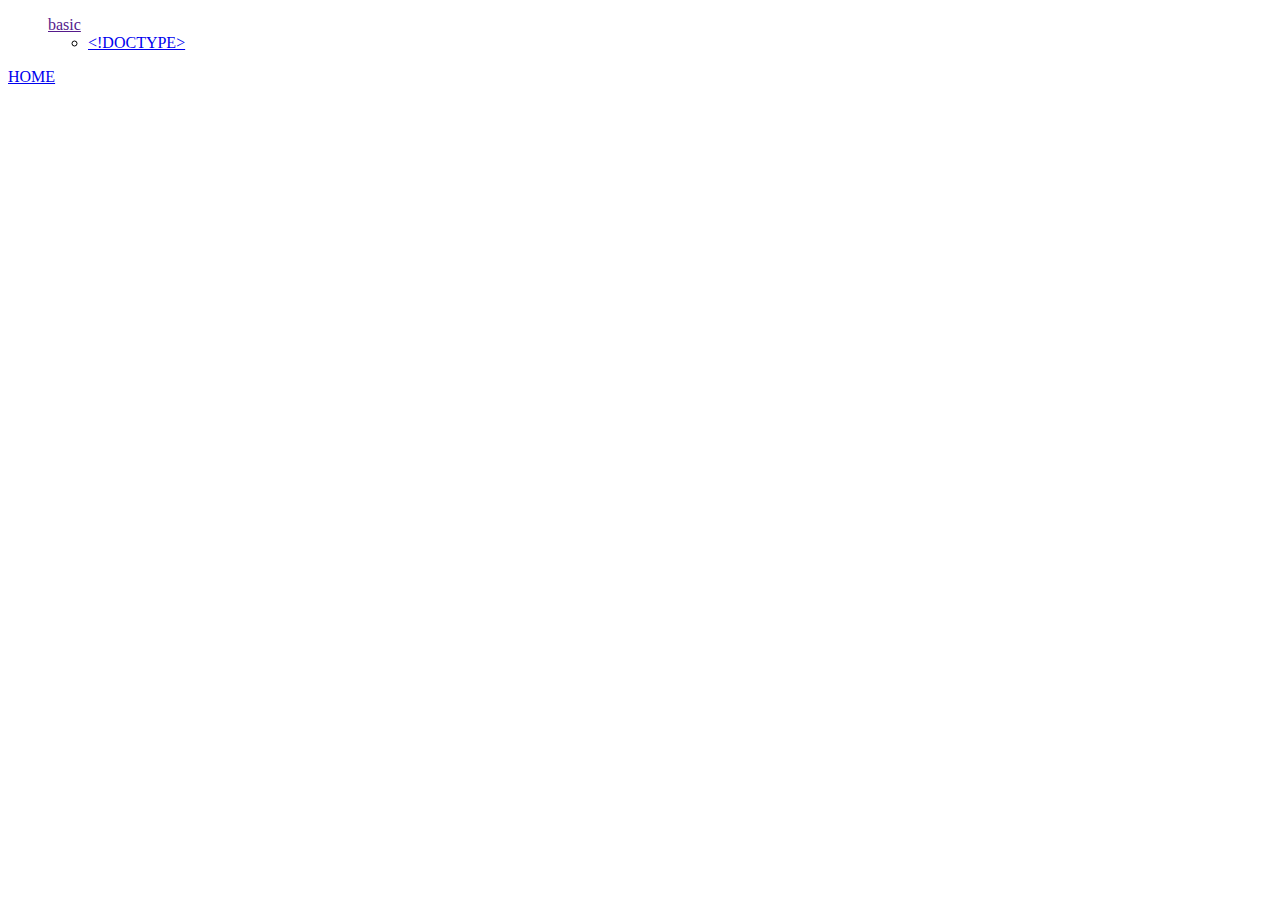
==== elements.html @ 541496de "Create elements.html" ====
<!DOCTYPE html>
<html lang="en">
<head>
    <link rel="stylesheets" href="css/stylesheets.css">
    <meta charset="UTF-8">
    <meta name="viewport" content="width=device-width, initial-scale=1.0">
    <meta http-equiv="X-UA-Compatible" content="ie=edge">
    <title>HTML Elements</title>
</head>
<body>
    <ul style="list-style: none">
        <li><a href="">basic</a>
            <ul>
                <li><a href="#">&lt!DOCTYPE&gt</a>

                </li>
            </ul>
            
        </li>
    </ul>
    <a href="index.html">HOME</a>
</body>
</html>
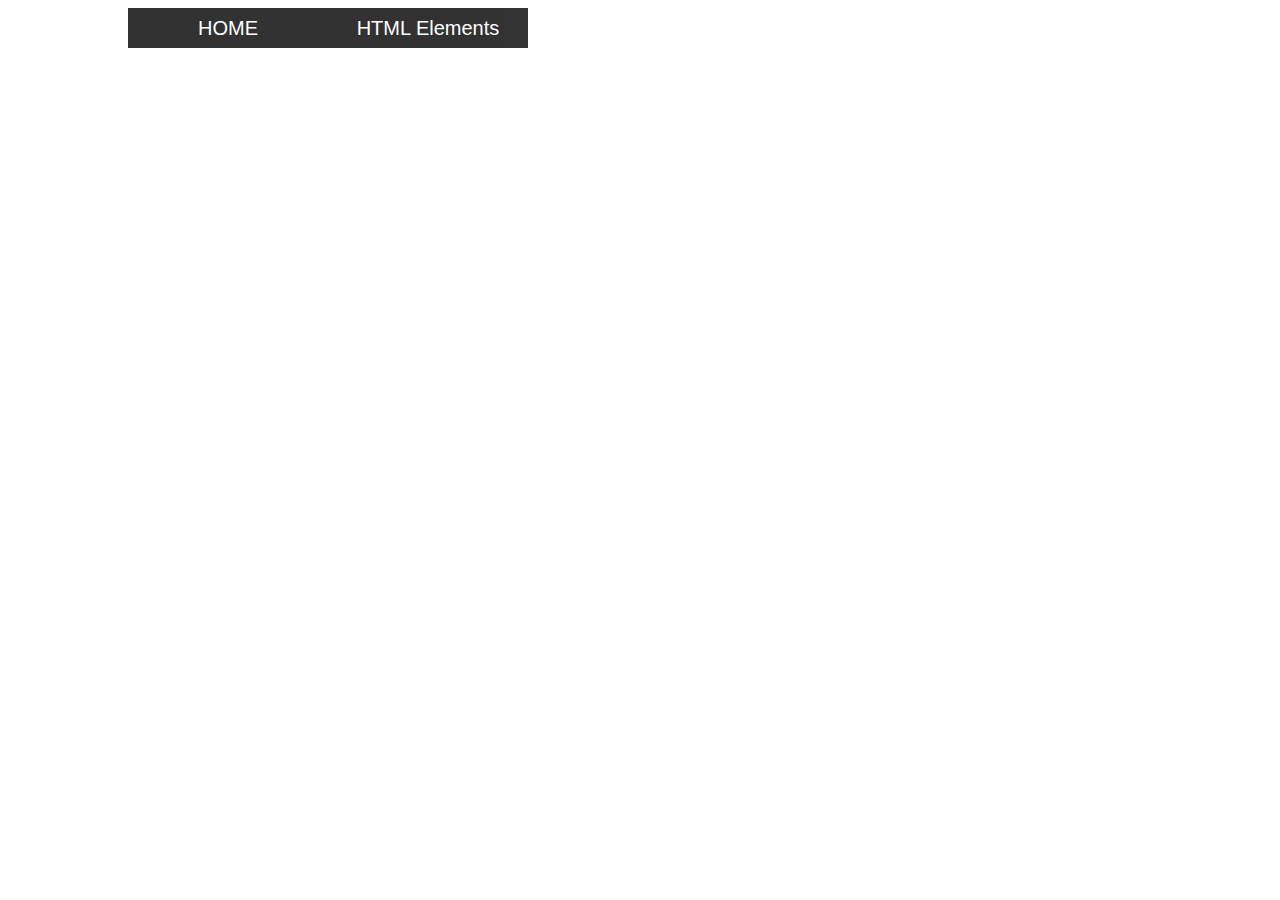
==== commit e65f7acb: "Update elements.html" ====
--- a/elements.html
+++ b/elements.html
@@ -1,23 +1,58 @@
 <!DOCTYPE html>
 <html lang="en">
 <head>
-    <link rel="stylesheets" href="css/stylesheets.css">
     <meta charset="UTF-8">
     <meta name="viewport" content="width=device-width, initial-scale=1.0">
     <meta http-equiv="X-UA-Compatible" content="ie=edge">
-    <title>HTML Elements</title>
+    <link href="stylesheets.css" rel="stylesheet" type="text/css" >
+    <title>Study HTML</title>
+    <script>
+        // 计算页面的实际高度，iframe自适应会用到
+        function calcPageHeight(doc) {
+            var cHeight = Math.max(doc.body.clientHeight, doc.documentElement.clientHeight)
+            var sHeight = Math.max(doc.body.scrollHeight, doc.documentElement.scrollHeight)
+            var height  = Math.max(cHeight, sHeight)
+            return height
+        }
+        //根据ID获取iframe对象
+        var ifr = document.getElementById('main')
+        ifr.onload = function() {
+              //解决打开高度太高的页面后再打开高度较小页面滚动条不收缩
+              ifr.style.height='0px';
+            var iDoc = ifr.contentDocument || ifr.document
+            var height = calcPageHeight(iDoc)
+            if(height < 850){
+                height = 850;
+            }
+            ifr.style.height = height + 'px'
+        }
+      </script>
 </head>
 <body>
-    <ul style="list-style: none">
-        <li><a href="">basic</a>
-            <ul>
-                <li><a href="#">&lt!DOCTYPE&gt</a>
-
-                </li>
-            </ul>
-            
+    <ul>
+        <li>
+            <a href="index.html">HOME</a>
+        </li>
+        <li><a>HTML Elements</a>
+        <ul>
+            <li><a href="index.html" target="main">BASICS</a></li>
+            <li><a>Formatting</a></li>
+            <li><a>Form & Input</a></li>
+            <li><a>Frames</a></li>
+            <li><a>Images</a></li>
+            <li><a href="">Audio/Video</a></li>
+            <li><a href="">Links</a></li>
+            <li><a href="">Lists</a></li>
+            <li><a href="">Tables</a></li>
+            <li><a href="">Styles and Semantics</a></li>
+            <li><a href="">Meta Info</a></li>
+            <li><a href="">Programming</a></li>
+        </ul>
         </li>
     </ul>
-    <a href="index.html">HOME</a>
+    <div class="main_page">
+        <iframe scrolling="no" id="main" name="main" frameborder="0"  src="" 
+           style="min-height:620px;width:60%;height:100%;"></iframe>
+   </div>
 </body>
 </html>
--- a/stylesheets.css
+++ b/stylesheets.css
@@ -0,0 +1,40 @@
+body {
+    background: no-repeat;
+    background-size: none; 
+    margin-left: 10%; 
+   } 
+
+ul { 
+   margin: 0px; 
+   padding: 0px; 
+   list-style: none; 
+   font-family: arial; 
+} 
+
+ul li { 
+   float: left; 
+   width: 200px; 
+   height: 40px; 
+   background-color: black; 
+   opacity: .8; 
+   line-height: 40px; 
+   text-align: center; 
+   font-size: 20px; 
+} 
+
+ul li a { 
+   text-decoration: none; 
+   color: white; 
+   display: block; } 
+
+ul li a:hover { 
+       background-color: green; 
+   } 
+
+ul li ul li{ 
+   display: none; 
+} 
+
+ul li:hover ul li { 
+   display: block; 
+}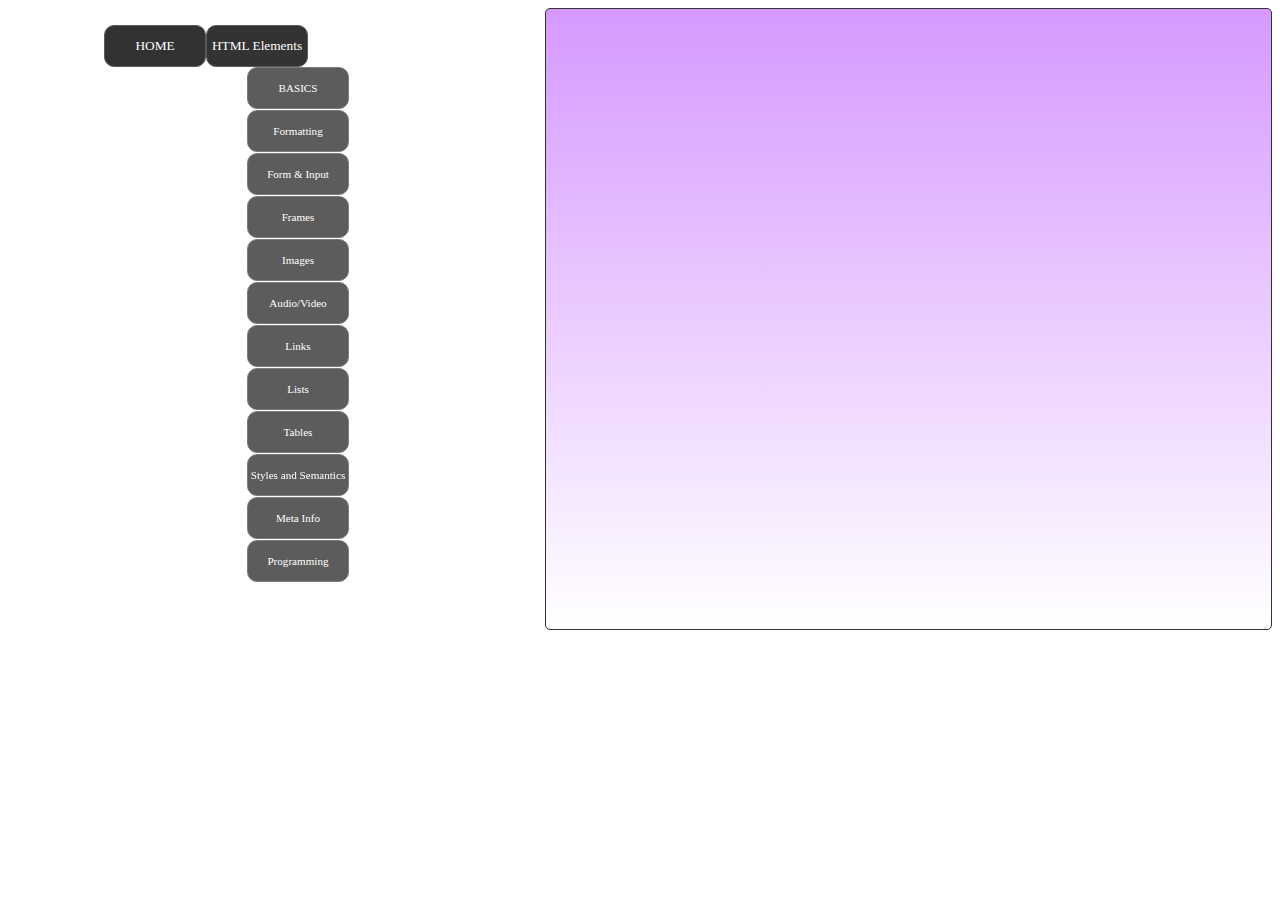
==== commit 124ee81d: "old" ====
--- a/elements.html
+++ b/elements.html
@@ -29,17 +29,18 @@
       </script>
 </head>
 <body>
-    <ul>
+    <div class="resp-container">
+    <ul class="resp-ul">
         <li>
             <a href="index.html">HOME</a>
         </li>
         <li><a>HTML Elements</a>
         <ul>
-            <li><a href="index.html" target="main">BASICS</a></li>
-            <li><a>Formatting</a></li>
-            <li><a>Form & Input</a></li>
-            <li><a>Frames</a></li>
-            <li><a>Images</a></li>
+            <li><a href="basic/basic.html" target="main">BASICS</a></li>
+            <li><a href="basic/formatting.html" target="main">Formatting</a></li>
+            <li><a href="basic/form.html" target="main">Form & Input</a></li>
+            <li><a href="">Frames</a></li>
+            <li><a href="">Images</a></li>
             <li><a href="">Audio/Video</a></li>
             <li><a href="">Links</a></li>
             <li><a href="">Lists</a></li>
@@ -50,8 +51,9 @@
         </ul>
         </li>
     </ul>
+    </div>
     <div class="main_page">
-        <iframe scrolling="no" id="main" name="main" frameborder="0"  src="" 
+        <iframe scrolling="yes" id="main" name="main" frameborder="0"  src="" 
            style="min-height:620px;width:60%;height:100%;"></iframe>
    </div>
 </body>
--- a/stylesheets.css
+++ b/stylesheets.css
@@ -1,9 +1,9 @@
 body {
     background: no-repeat;
     background-size: none; 
-    margin-left: 10%; 
+    margin-left: 5%; 
    } 
-
+/*
 ul { 
    margin: 0px; 
    padding: 0px; 
@@ -13,6 +13,7 @@
 
 ul li { 
    float: left; 
+   margin-top: 1px;
    width: 200px; 
    height: 40px; 
    background-color: black; 
@@ -20,21 +21,177 @@
    line-height: 40px; 
    text-align: center; 
    font-size: 20px; 
+   border: 1px solid;
+   border-color: #333;
+   border-radius: 10px;
 } 
 
 ul li a { 
    text-decoration: none; 
    color: white; 
-   display: block; } 
+   display: block; 
+} 
 
 ul li a:hover { 
        background-color: green; 
+       border: 1px solid;
+       border-color: #333;
+       border-radius: 10px;
    } 
 
 ul li ul li{ 
-   display: none; 
+   display: block; 
 } 
 
 ul li:hover ul li { 
    display: block; 
-}+}
+
+.aspect-ratio {
+    position: relative;
+    align: right 0;
+    width: 65%;
+    height: 0;
+    padding-bottom: 52%; 
+  }
+  
+.aspect-ratio iframe {
+    position: absolute;
+    width: 65%;
+    height: 100%;
+    right: 0;
+    top: 0;
+  }
+
+.leftblock {
+    width: 19%;
+    float: left;
+  }
+
+  .leftblock div{
+    height: 500px;
+    border: 1px solid #000000;
+    border-radius: 5px;
+  }
+
+
+iframe {
+    float:right;
+    width: 65%;
+    height:50%;
+    background-color: deepskyblue;
+    font-size: .9em;
+    line-height: 1.5em;
+    background-color: #d699ff;
+    background-image: -ms-linear-gradient(top, #d699ff, #FFF);
+    background-image: -moz-linear-gradient(top, #d699ff, #FFF);
+    background-image: -webkit-linear-gradient(top, #d699ff, #FFF);
+    background-image: linear-gradient(top, #d699ff, #FFF);
+    border: 1px solid;
+    border-color: #333;
+    border-radius: 5px;
+    }
+    
+  }
+
+table {
+    margin-top: 15px;
+    border-collapse: collapse;
+    border: 2px solid #000000;
+    width: 100%;
+    border-color: #333;
+    border-radius: 5px;
+    }
+
+    table tbody tr td{
+        margin-left: 5px;
+        border: #000000 1px solid;
+        border-color: #333;
+        border-radius: 5px;
+    }
+*/
+    .resp-container {
+      position: relative;
+      overflow-wrap: normal;
+      padding-top: 0;
+  }
+  .resp-ul {
+    position: absolute;
+    top: 0;
+    left: 0;
+    width: 100%;
+    height: 100%;
+    list-style: none;
+    text-size-adjust: 100%;
+    border: 0;
+  }
+
+  .resp-ul li { 
+    float: left; 
+    margin-top: 1px;
+    width: 100px; 
+    height: 40px; 
+    background-color: black; 
+    opacity: .8; 
+    line-height: 40px; 
+    text-align: center; 
+    font-size: smaller; 
+    border: 1px solid;
+    border-color: #333;
+    border-radius: 10px;
+ } 
+ 
+ .resp-ul li a { 
+    text-decoration: none; 
+    color: white; 
+    display: block; 
+ } 
+ 
+ .resp-ul li a:hover { 
+        background-color: green; 
+        border: 1px solid;
+        border-color: #333;
+        border-radius: 10px;
+    } 
+ 
+.resp-ul li ul li{ 
+    display: block; 
+ } 
+ 
+ .resp-ul li:hover ul li { 
+    display: block; 
+ }
+ iframe {
+  float:right;
+  width: 65%;
+  height:50%;
+  background-color: deepskyblue;
+  font-size: .9em;
+  line-height: 1.5em;
+  background-color: #d699ff;
+  background-image: -ms-linear-gradient(top, #d699ff, #FFF);
+  background-image: -moz-linear-gradient(top, #d699ff, #FFF);
+  background-image: -webkit-linear-gradient(top, #d699ff, #FFF);
+  background-image: linear-gradient(top, #d699ff, #FFF);
+  border: 1px solid;
+  border-color: #333;
+  border-radius: 5px;
+  }
+  
+}
+
+table {
+  margin-top: 15px;
+  border-collapse: collapse;
+  border: 2px solid #000000;
+  width: 100%;
+  border-color: #333;
+  border-radius: 5px;
+  }
+
+  table tbody tr td{
+      margin-left: 5px;
+      border: #000000 1px solid;
+      border-color: #333;
+      border-radius: 5px;
+  }